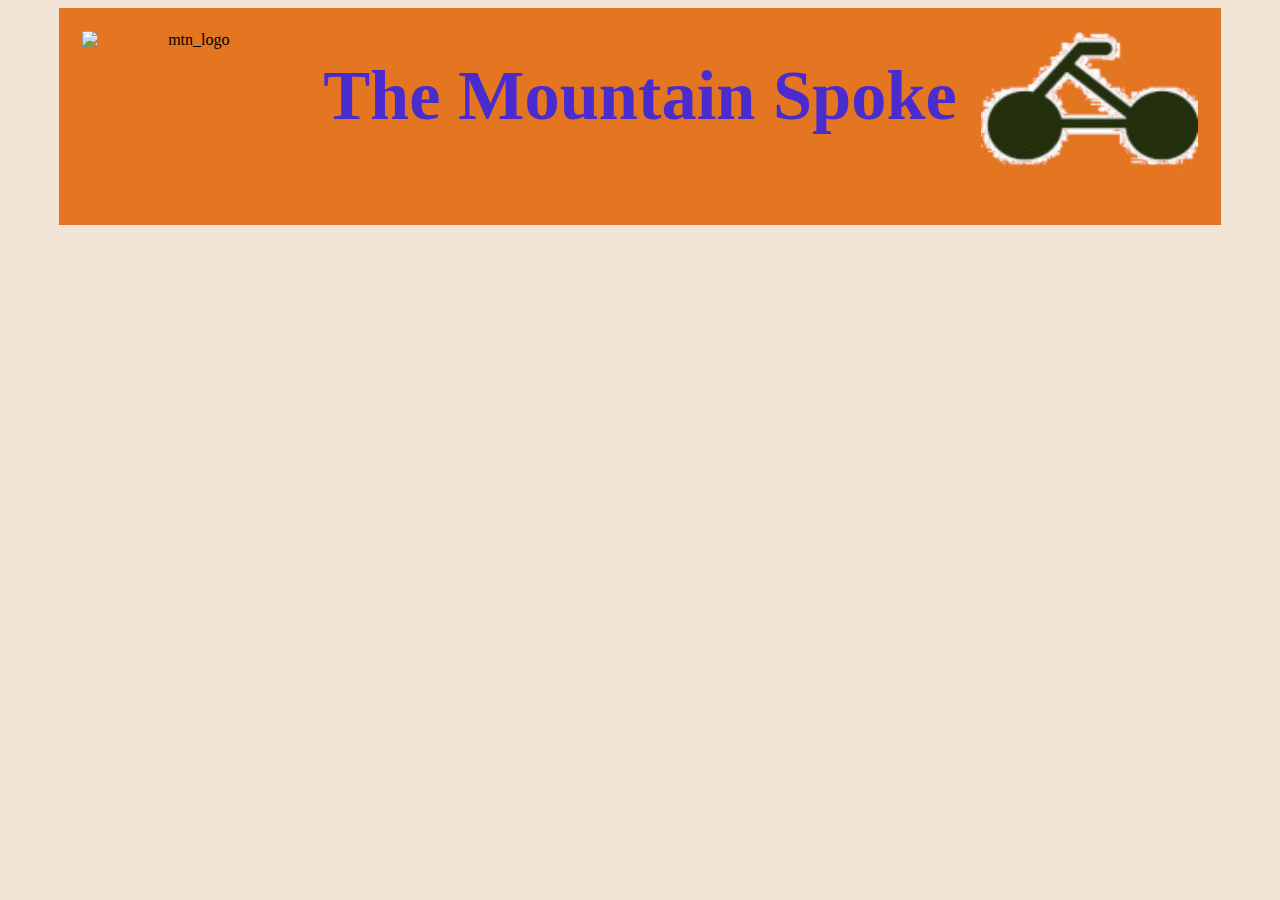
==== adventure.html @ fde3a57c "d" ====
<!doctype html>
<html lang="en-US">

<head>
    <meta charset="utf-8">
    <meta name="description" content="adventure+page">
    <meta name="viewport" content="width=device-width, initial-scale=1.0">
    <link rel="stylesheet" href="styles/adventuremain.css" type="text/css">
    <link rel="stylesheet" href="styles/adventuremedium.css" type="text/css">
    <link rel="stylesheet" href="styles/adventurelarge.css" type="text/css">
     <link href="https://fonts.googleapis.com/css?family=Anton" rel="stylesheet">
    </head>
<body>
    <header class="header" includefile="header.html">
    </header>
<main>
    <ul id="bicyclemenu" class="bicylemenuhide">
    	   <li class="bicycle active"><a href="index.html">Home</a></li>
    	   <li class="bicycle"><a href="adventure.html">Adventure Tours</a></li>
    	   <li class="bicycle"><a href="event.html">Events</a></li>
    	   <li class="bicycle"><a href="sales.html">Sales</a></li>
           <li class="bicycle"><a href="service.html">Service</a></li>
    	   <li class="bicycle"><a href="contact.html">Contact</a></li>
       
        </ul>
    <div class ="advpagetitle">
    <h2>Adventure Tours</h2>
        <p>
        All Adventure Tours listed on our site are located just outside of town. Map. All Tours start at this location. Plenty of parking, public facilities are provided.<br> Each Tour will be limited to 20 people <br>
        </p>
    </div>
    <section class="tours">
        <div class="tour1">
             <img src="images/mtn3_200.jpg" alt="bikesale" srcset="images/mtn3_500.jpg 601w, images/mtn3_800.jpg 1051w, images/mtn3_1100.jpg 2000w" sizes="(max-width: 600px) 601px, (max-width:1050px) 1050px, (max-width:2000px) 2000px">
            <p>
                length
                skill level required
                cost
                location of tours
            </p>
        </div>
        <div class="tour2">
             <img src="images/tour200.jpg" alt="bikesale" srcset="images/tour500.jpg 601w, images/tour800.jpg 1051w, images/tour1100.jpg 2000w" sizes="(max-width: 600px) 601px, (max-width:1050px) 1050px, (max-width:2000px) 2000px">
            <p>
                &sim; 24 miles <br>
                Difficult level:Hard <br>
                Tour Cost: $50 <br>
                tour starting point is 1 mile north of Bozeman, MT. For directions click here or visit us at Mountain Spoke store in Bozeman for a map.
                
            </p>
        </div>
    </section>
    
    
    
    </main>
    
    
    
<footer class="footer" includefile1="footer.html">
    </footer>

</body>
    <script type="text/javascript" src="js/includefooter.js"></script>
    <script type="text/javascript" src="js/includeheader.js"></script>
</html>
---- styles/adventuremain.css ----
* { box-sizing: border-box;} 
.mtn_header h1 {
    font-size: 5vw;
    color: #4a2cce; 
    white-space: pre;
    padding-left: 2%;
    padding-right: 2%;
    justify-content: center;
    vertical-align: middle;
    
}
.mtn_header img.mtnlogo {
    width:30vw;
    
    padding-right: 2%;
    margin-bottom: 0px;
    padding-bottom: 0px;
    padding-top: 0px;
    margin-top: 0px;
}
.mtn_header img.headermtn {
    width:30vw;
    
    padding-left: 2%;
    padding-top: 2%;
    padding-bottom: 2%;
}
    
body{
    background-color: #f3e4d8;
    font-family: 'PT Serif', serif;
    padding-left:4%;
    padding-right:4%;   
}

header, nav, main, footer {
  max-width: 2100px;
}
.mtn_header {
        display:flex;
        background-color: #e47521;
        justify-content: center;
        width: 100%;
        height: 100%;
        text-align: center;
        vertical-align: middle;
        
    }
.mtn_header img {
    width:100%;         
    height:100%;
   
}
.mtn_footer{
    background-color: #242f0e;
    color: #e47521;
    display: flex;
    flex:column;
    justify-content: center;
    
}
.mtn_footer a{
    color:#e47521;
    text-decoration: none;
}
main h2 {
    text-align: center;
    font-size: 70px;
    padding:0px;
    margin: 0px;
    color:#90b742;
}
---- styles/adventuremedium.css ----
@media only screen and (min-width: 37.5em ) {
    .mtn_header h1 {
      font-size: 6vw;
    }
    #bicyclemenu {
        display:flex;
        flex:row wrap;
        justify-content: space-around;
        list-style-type: none;
        color:#e47521;
        background-color: #242f0e;
        font-size: 25px;
        padding-top: 0px;
        margin-top: 0px;
        text-decoration: none;
        text-align: center;
    }
    
   .mtn_header img.mtnlogo {
    width:9em;
}
    .mtn_header img.headermtn {
    width:9em;
}
    .tours {
        display:grid;
        grid-template-columns: 1fr 1fr;
        grid-column-gap: 30px;
    }
    main img {
        width:100%;
        height: 30vw;
    }
    
}
---- styles/adventurelarge.css ----
@media only screen and (min-width: 64em ) {
    .mtn_header h1 {
        font-size: 5.5vw;
    }
   .mtn_header img.mtnlogo {
   width:15em;
}
    .mtn_header img.headermtn {
    width:15em;
} 
    .mtn_header {
        justify-content: space-between;
    }

   
    




}
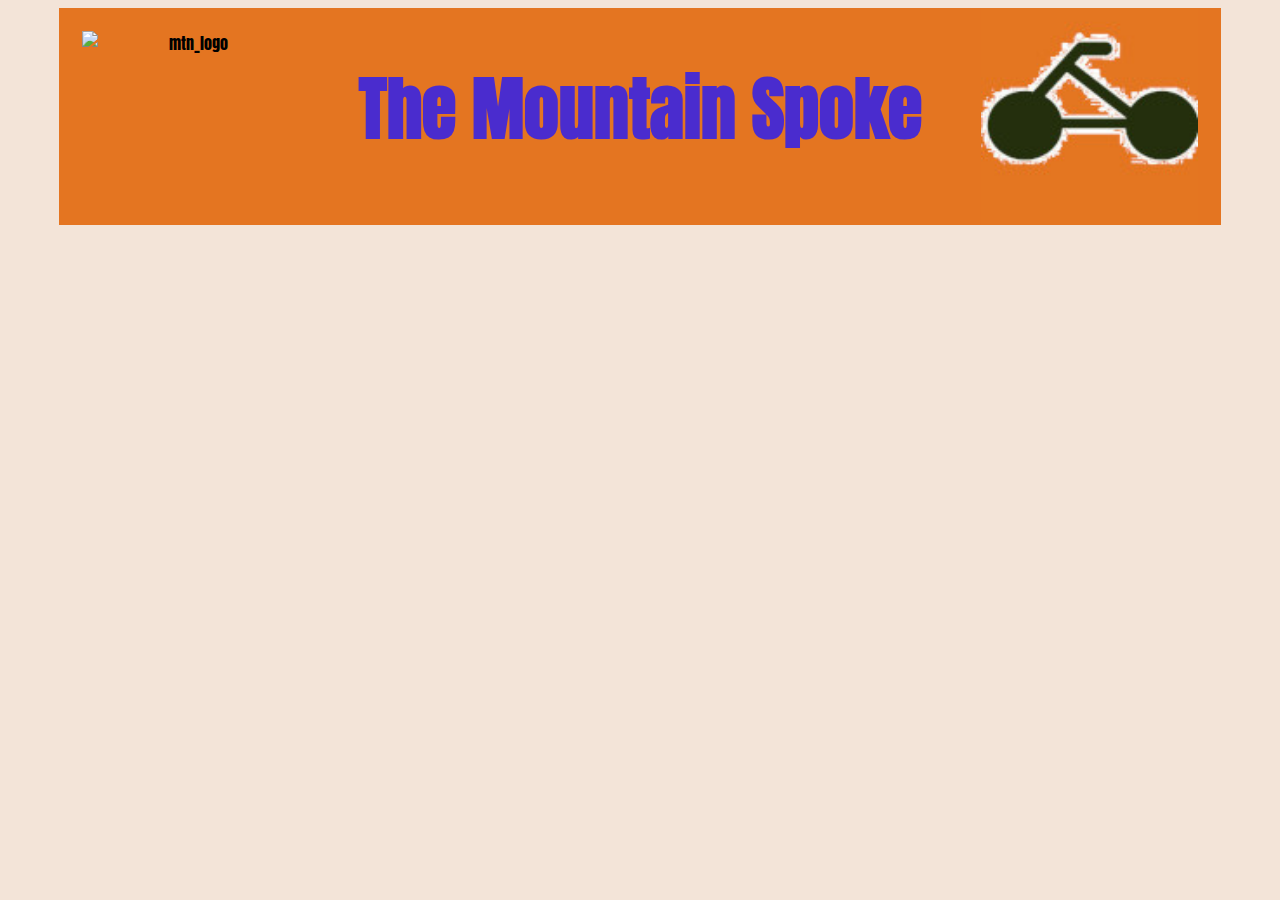
==== commit 7af41d62: "d" ====
--- a/adventure.html
+++ b/adventure.html
@@ -14,15 +14,18 @@
     <header class="header" includefile="header.html">
     </header>
 <main>
-    <ul id="bicyclemenu" class="bicylemenuhide">
-    	   <li class="bicycle active"><a href="index.html">Home</a></li>
-    	   <li class="bicycle"><a href="adventure.html">Adventure Tours</a></li>
+    <nav>
+        <button onclick="bikenavbar()">&#9776;</button> 
+    <ul id="bmenu" class="hide">
+    	   <li class="bicycle"><a href="index.html">Home</a></li>
+    	   <li class="bicycle active"><a href="adventure.html">Adventure Tours</a></li>
     	   <li class="bicycle"><a href="event.html">Events</a></li>
     	   <li class="bicycle"><a href="sales.html">Sales</a></li>
            <li class="bicycle"><a href="service.html">Service</a></li>
     	   <li class="bicycle"><a href="contact.html">Contact</a></li>
        
         </ul>
+    </nav>
     <div class ="advpagetitle">
     <h2>Adventure Tours</h2>
         <p>
@@ -63,4 +66,7 @@
 </body>
     <script type="text/javascript" src="js/includefooter.js"></script>
     <script type="text/javascript" src="js/includeheader.js"></script>
+    <script type="text/javascript" src="js/activetab.js"></script>
+    <script type="text/javascript" src="js/navbar.js"></script>
+
 </html>--- a/styles/adventuremain.css
+++ b/styles/adventuremain.css
@@ -28,7 +28,7 @@
     
 body{
     background-color: #f3e4d8;
-    font-family: 'PT Serif', serif;
+    font-family: 'Anton', serif;
     padding-left:4%;
     padding-right:4%;   
 }
@@ -70,4 +70,40 @@
     margin: 0px;
     color:#90b742;
 }
+ nav ul {
+    list-style-type: none;
+    padding:0;
+    margin:0;
+}
+nav button {
+    display:block;
+}
+nav ul li a {
+    display:block;
+    padding: .8rem 2%;
+    text-decoration: none;
+    color: #000;
+    border-top: 1px solid rgba(0,0,0,0.3);
+}
+a:visited{
+    color:#e47521;
+}
+a:hover {
+    background-color: #90b742;
+}
+nav ul li.active a{
+    
+    background-color:#90b742;
+}
+nav ul #bicyclemenu li a {
+    
+}
+nav ul.hide {
+    display: none;
+}
+.clearfix:after {
+    content:"";
+    display:table;
+    clear:both;
+}
  